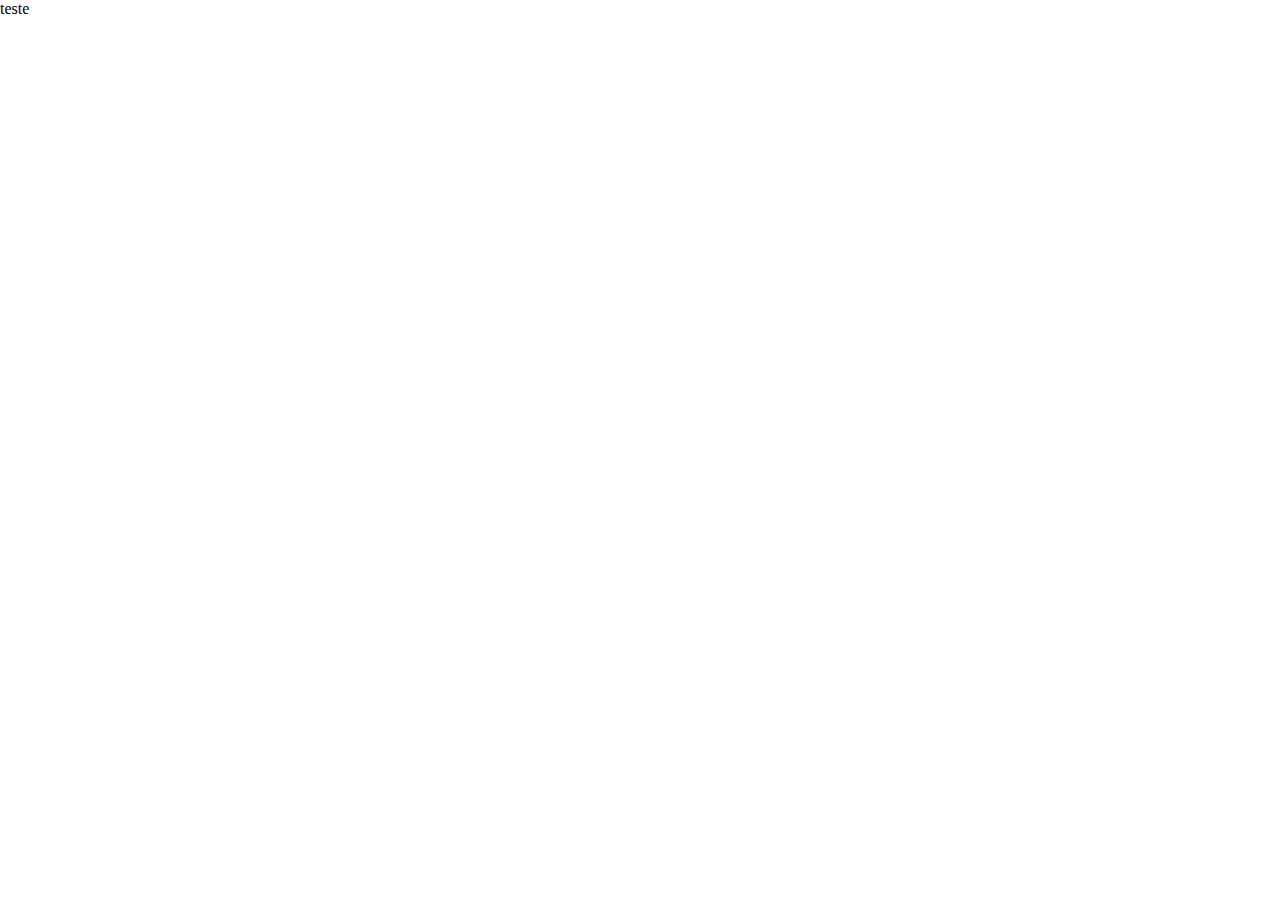
==== countdown-timer/index.html @ 8f73ee19 "initial commit" ====
<!DOCTYPE html>
<html lang="en">
<head>
    <meta charset="UTF-8">
    <meta http-equiv="X-UA-Compatible" content="IE=edge">
    <meta name="viewport" content="width=device-width, initial-scale=1.0">
    <title>Document</title>
    <link rel="stylesheet" href="style.css">
</head>
<body>
    teste
    <script src="script.js"></script>
</body>
</html>
---- countdown-timer/style.css ----
*{
    box-sizing: border-box;
}
body{
    margin: 0;
    padding: 0;
}
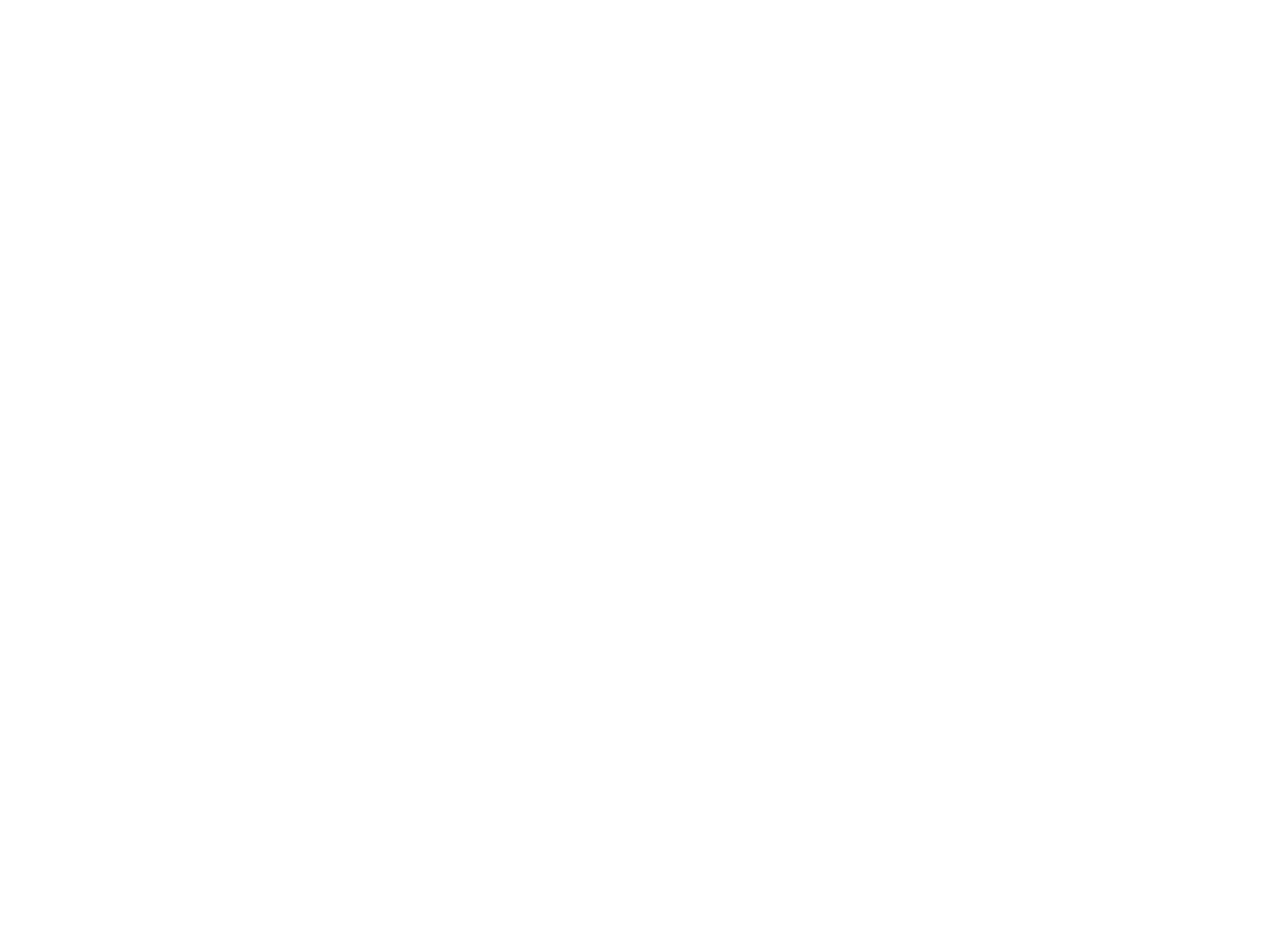
==== commit d728b062: "countdown timer" ====
--- a/countdown-timer/index.html
+++ b/countdown-timer/index.html
@@ -8,7 +8,26 @@
     <link rel="stylesheet" href="style.css">
 </head>
 <body>
-    teste
+    <h1>New years Eve</h1>
+    <div class="big-container">
+        <div class="container">
+            <span id="days"  class="time"></span>
+            <span>Days</span>
+        </div>
+        <div class="container">
+            <span id="hours"  class="time"></span>
+            <span>Hours</span>
+        </div>
+        <div class="container">
+            <span id="minutes"  class="time"></span>
+            <span>Minutes</span>
+        </div>
+        <div class="container">
+            <span id="seconds" class="time"></span>
+            <span>Seconds</span>
+        </div>
+    </div>    
+    
     <script src="script.js"></script>
 </body>
 </html>--- a/countdown-timer/style.css
+++ b/countdown-timer/style.css
@@ -1,7 +1,60 @@
+@import url('https://fonts.googleapis.com/css2?family=Poppins:wght@300;400;700&display=swap');
+
 *{
     box-sizing: border-box;
 }
 body{
     margin: 0;
     padding: 0;
+    font-family: 'Poppins', sans-serif;
+    background-image: url("https://images.unsplash.com/photo-1444703686981-a3abbc4d4fe3?ixlib=rb-1.2.1&ixid=MnwxMjA3fDB8MHxwaG90by1wYWdlfHx8fGVufDB8fHx8&auto=format&fit=crop&w=1170&q=80");
+    min-height: 100vh;
+}
+
+
+h1{
+    color: white;
+    font-weight: 400;
+    margin: 0 auto;
+    text-align: center;
+    margin-top: 50px;
+    font-size: 80px;
+}
+
+.big-container{
+    color: white;
+    display: flex;
+    justify-content: space-between;
+    width: 60%;
+    margin: 100px auto 0; 
+    font-size: 34px;
+    flex-wrap: wrap;
+
+}
+
+.container{
+    display: flex;
+    flex-direction: column;
+    align-items: center;
+}
+
+.time{
+    font-size: 100px;
+}
+
+@media screen and (max-width:976px){
+    .big-container{
+        flex-direction: column;
+        justify-content: center;
+        border: 1px solid white;
+        font-size: 26px;
+
+    }
+    h1{
+        margin-top: 0;
+        font-size: clamp(3rem, 10vw, 5rem);
+    }
+    .time{
+        font-size: clamp(4rem, 10vw, 6.25rem);
+    }
 }